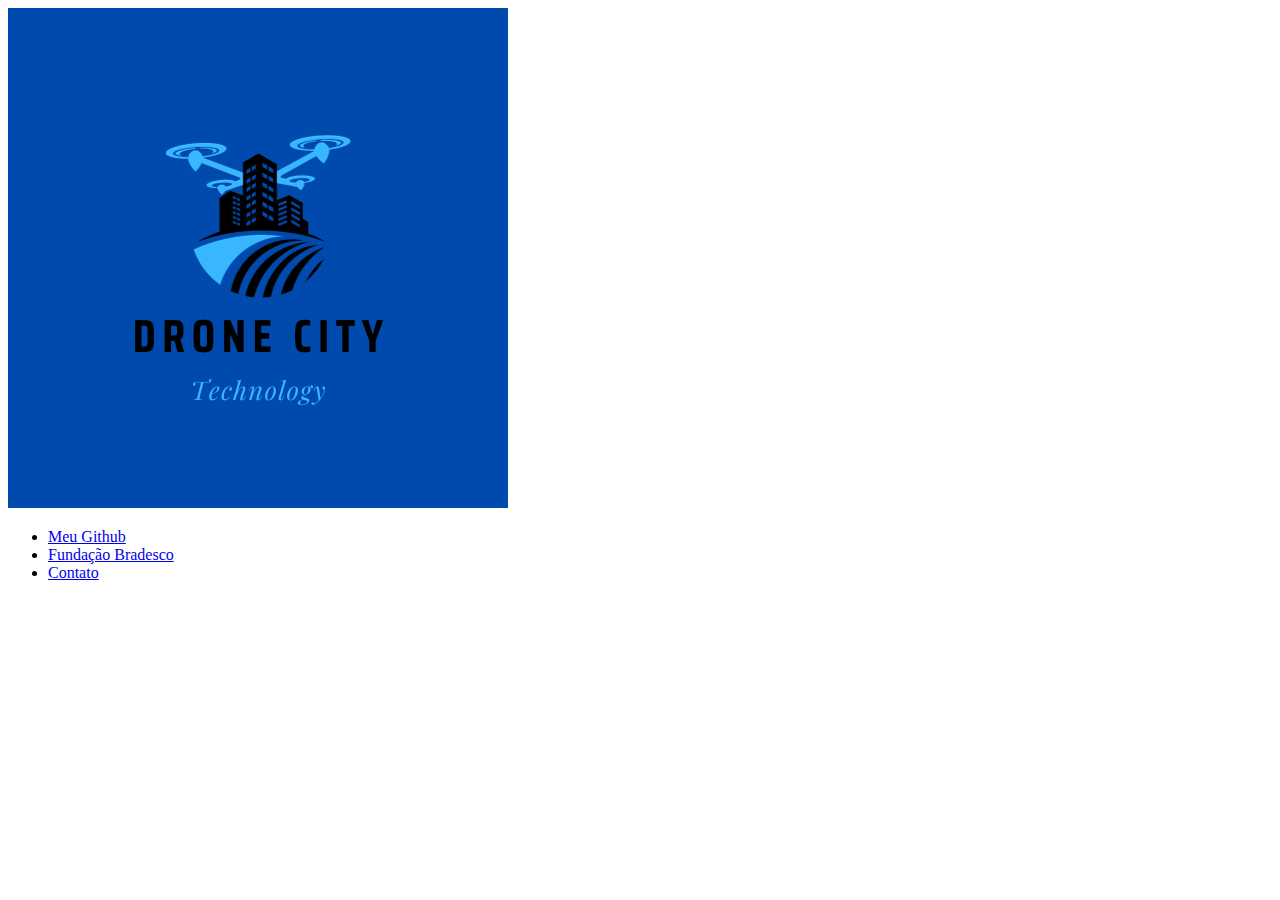
==== Site_Final/index.html @ 29680b33 "Exercicio com Nav e conceitos sobre container" ====
<!DOCTYPE html>
<html lang="pt-br">
<head>
    <meta charset="UTF-8">
    <meta http-equiv="X-UA-Compatible" content="IE=edge">
    <meta name="viewport" content="width=device-width, initial-scale=1.0">
    <title>Code - desenvolvimento de sites</title>
</head>
<body>
     <!--Começamos com um container como uma caixa para todos os elementos-->
     <!--Existem várias tags que podem servir de container para outros elementos, como <section>, <article> e <main>. Como estamos familiarizados com a tag <div>, usaremos essa tag como container principal de nosso site.-->
    <div class="container-principal">
        <!--Utiliza-se a tag <header> para encabeçar o contéudo no site. Assim como as divs a tag <header> é um container para outros elementos-->
        <header>
            <div class="logo">
                <a href="index.html">
                <img src="./img/Logo.png" alt="drne">
                </a>
                <nav>
                    <ul>
                    <li><a href="https://github.com/Murilo57">Meu Github</a></li>
                    <li><a href="https://ev.gov.br">Fundação Bradesco</a></li>
                    <li><a href="#">Contato</a></li>
                    </ul>
                </nav>
            </div>
        </header>
    </div>
</body>
</html>
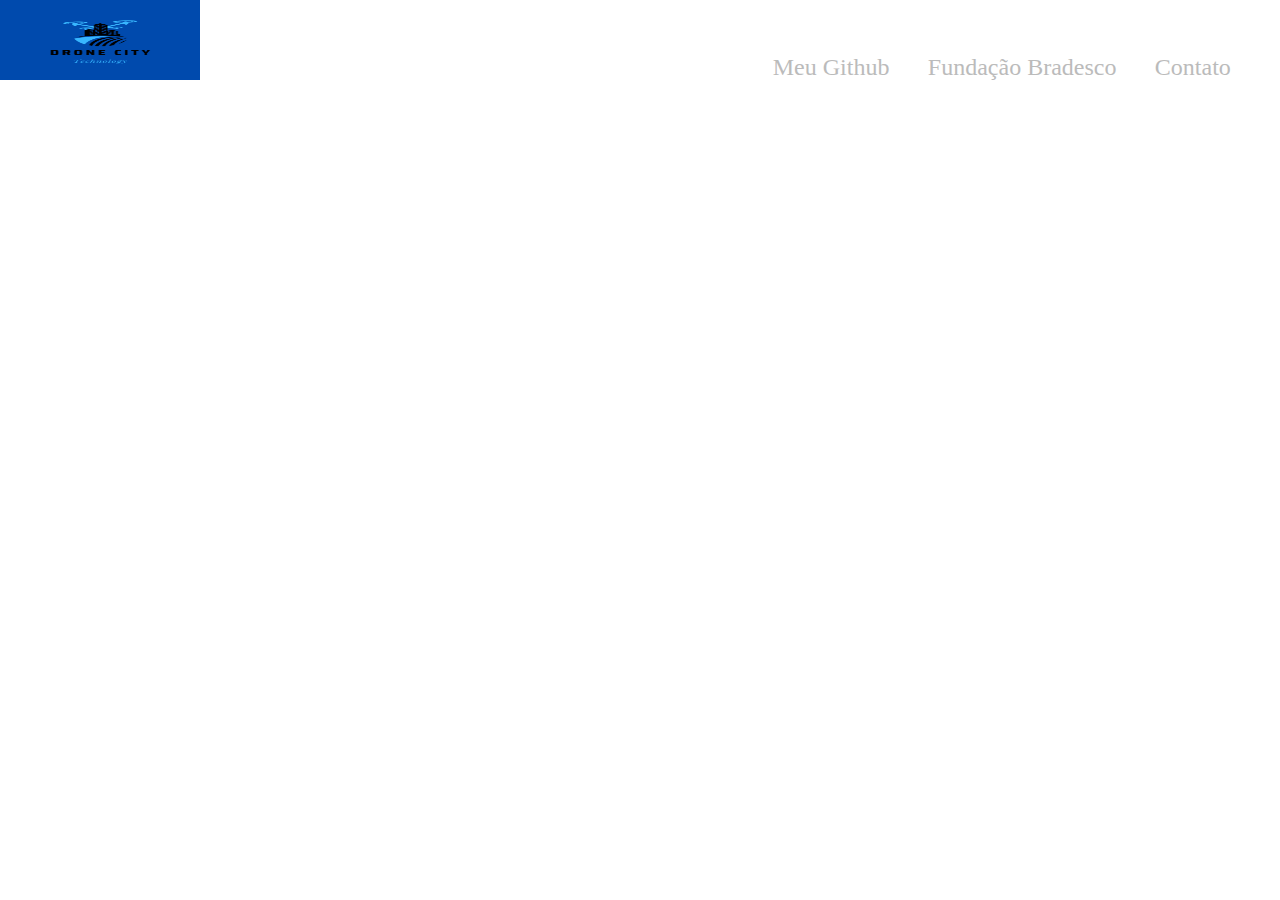
==== commit 54e915e9: "Nav e logo estiliados" ====
--- a/Site_Final/index.html
+++ b/Site_Final/index.html
@@ -4,6 +4,7 @@
     <meta charset="UTF-8">
     <meta http-equiv="X-UA-Compatible" content="IE=edge">
     <meta name="viewport" content="width=device-width, initial-scale=1.0">
+    <link rel="stylesheet" href="./css/style.css">
     <title>Code - desenvolvimento de sites</title>
 </head>
 <body>
@@ -14,16 +15,19 @@
         <header>
             <div class="logo">
                 <a href="index.html">
-                <img src="./img/Logo.png" alt="drne">
+                <img src="./img/Logo.png" alt="drne" class="img">
                 </a>
-                <nav>
+            </div>    
+            <div>
+                <nav >
                     <ul>
-                    <li><a href="https://github.com/Murilo57">Meu Github</a></li>
-                    <li><a href="https://ev.gov.br">Fundação Bradesco</a></li>
-                    <li><a href="#">Contato</a></li>
+                        <li><a href="https://github.com/Murilo57">Meu Github</a></li>
+                        <li><a href="https://ev.gov.br">Fundação Bradesco</a></li>
+                        <li><a href="#">Contato</a></li>
                     </ul>
-                </nav>
-            </div>
+                </nav>    
+            </div>  
+                                        
         </header>
     </div>
 </body>
--- a/Site_Final/css/style.css
+++ b/Site_Final/css/style.css
@@ -0,0 +1,55 @@
+*{margin:0; padding: 0;}
+
+.container-principal {
+    color: #777;
+    font-family: 'Verdana';
+}
+
+header {
+    width: 100%;
+    height: 100px;
+    background-color: #fff;
+    position: relative;
+    top: 0;
+}
+
+.logo {
+    position: absolute;
+    width: 300px;
+    height: auto;
+}
+
+nav {
+    position: absolute;
+    right: 30px;
+    bottom: 0px;
+}
+
+nav ul li {
+    float:left;
+    color: #fff;
+    width: auto;
+    margin: 0.8em;
+    font-size: 1.5em;
+    font-family: 'verdana';
+    list-style: none;    
+}
+
+ nav ul li a {
+    text-decoration: none;
+    color: #bbb;
+ } 
+ nav ul li a:hover {
+    color: #b13030;
+ }
+
+
+
+    /* column-gap: 12px; */
+  
+
+.img{
+    align-items: left;
+    width: 200px;
+    height: 80px;
+}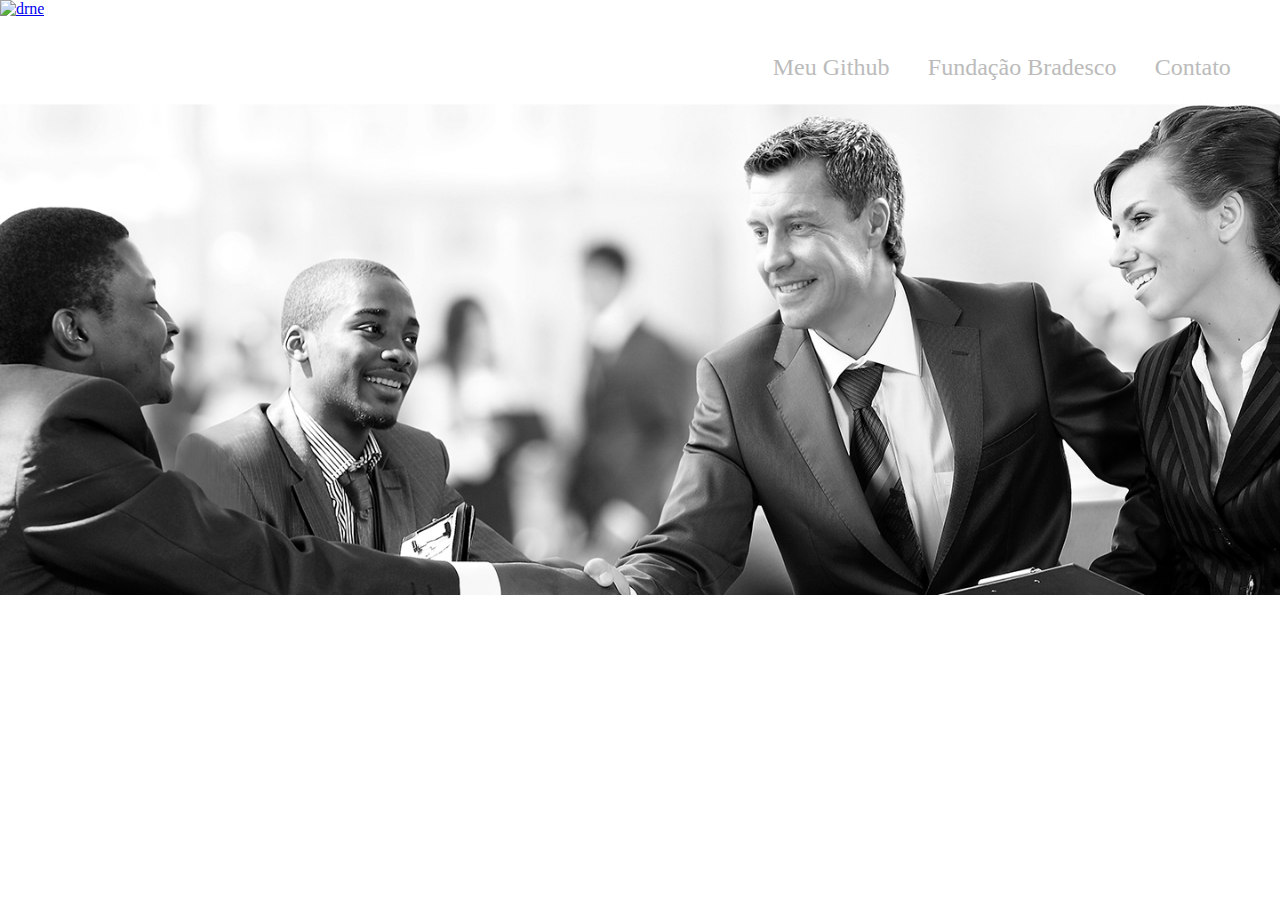
==== commit 445746f0: "pop-up's" ====
--- a/Site_Final/index.html
+++ b/Site_Final/index.html
@@ -15,7 +15,7 @@
         <header>
             <div class="logo">
                 <a href="index.html">
-                <img src="./img/Logo.png" alt="drne" class="img">
+                <img src="./img/logo.png" alt="drne" class="img">
                 </a>
             </div>    
             <div>
@@ -26,9 +26,31 @@
                         <li><a href="#">Contato</a></li>
                     </ul>
                 </nav>    
-            </div>  
-                                        
+            </div>                                          
         </header>
+
+        <section id="banner">
+            <img src="img/banner.jpg" alt="banner-topo">
+        </section>
+
+        <div id="openmodal" class="modalDialog">
+            <div>
+                <a href="#close" title="Close" class="close">X</a>
+                <h1>Tudo sobre Html</h1>
+                <p><strong>HTML</strong><i>(abreviação para a expressão inglesa HyperText Markup Language, que significa Linguagem de Marcação de Hipertexto)</i> é uma linguagem de marcação utilizada na construção de página na Web. Documentos HTML podem ser interpretados por navegadore. - <i>wikipedia.org - acesso 09/2016</i></p>
+            </div>
+        </div>
+        <div id="openmmodal1" class="modalDialog">
+            <a href="#close" title="Close" class="close">X</a>
+            <h1>Tecnologia - Realidade Aumentada</h1>
+            <p>De uma forma simples, <b>Realidade Aumentada</b> é uma tecnologia que permite que o mundo virtual seja misturado ao real, possibilitando maior interação e abrindo uma nova dimensão na maneira como nós executamos tarefas, ou mesmo as que nós incubimos ás maquinas. Assim, se você pensava que objetos pulando para fora da tela era elementos de filmes de ficção cientifica, está na hora de mudar seus conceitos. Aliás, o que acontece com a <b>Realidade Aumentada</b> é o contrário: você pulará para dentro do mundo virtual para interagir com objetos que só estão limitados a sua imaginação. - <i>tecmundo.com.br/realidade-aumentada - acesso 09/2016</i> </p>
+        </div>
+        <div id="openmodal2" class="modalDialog">
+            <a href="#close" title="Close" class="close">X</a>
+            <h1>Acessibilidade</h1>
+            <p><b>Acessibilidade</b> na web significa que pessoas com deficiência podem usar a web. Mais especificamente, a acessibilidade na web significa que pessoas com deficiência podem perceber, entender, navegar, interagir e construir para a web. E mais. Ela também beneficia outras pessoas, incluindo pessoas idosas com capacidades em mudança devido ao envelhecimento - <i>w3c.br/ - acesso 09/2016</i></p>
+            <p></p>
+        </div>
     </div>
 </body>
 </html>--- a/Site_Final/css/style.css
+++ b/Site_Final/css/style.css
@@ -43,13 +43,35 @@
     color: #b13030;
  }
 
-
-
-    /* column-gap: 12px; */
-  
+/*Definindo as propriedades da imagem principal*/  
+#banner {
+    width: 100%;
+    
+}
+#banner img {
+    width: 100%;
+}
 
 .img{
     align-items: left;
     width: 200px;
     height: 80px;
+}
+
+/*Definindo as propriedades dos pop'ups*/
+.modalDialog {
+    position: fixed;
+    font-family: 'Verdana';
+    top: 0;
+    right: 0;
+    left: 0;
+    bottom: 0;
+    background: rgba(181, 9, 9, 0.8);
+    z-index: 9999;
+    opacity: 0;
+    -webkit-transition: opacity 400ms ease-in;
+    -moz-transition: opacity 400ms ease-in;
+    transition: opacity 400ms ease-in;
+    pointer-events:none;
+    display:none;
 }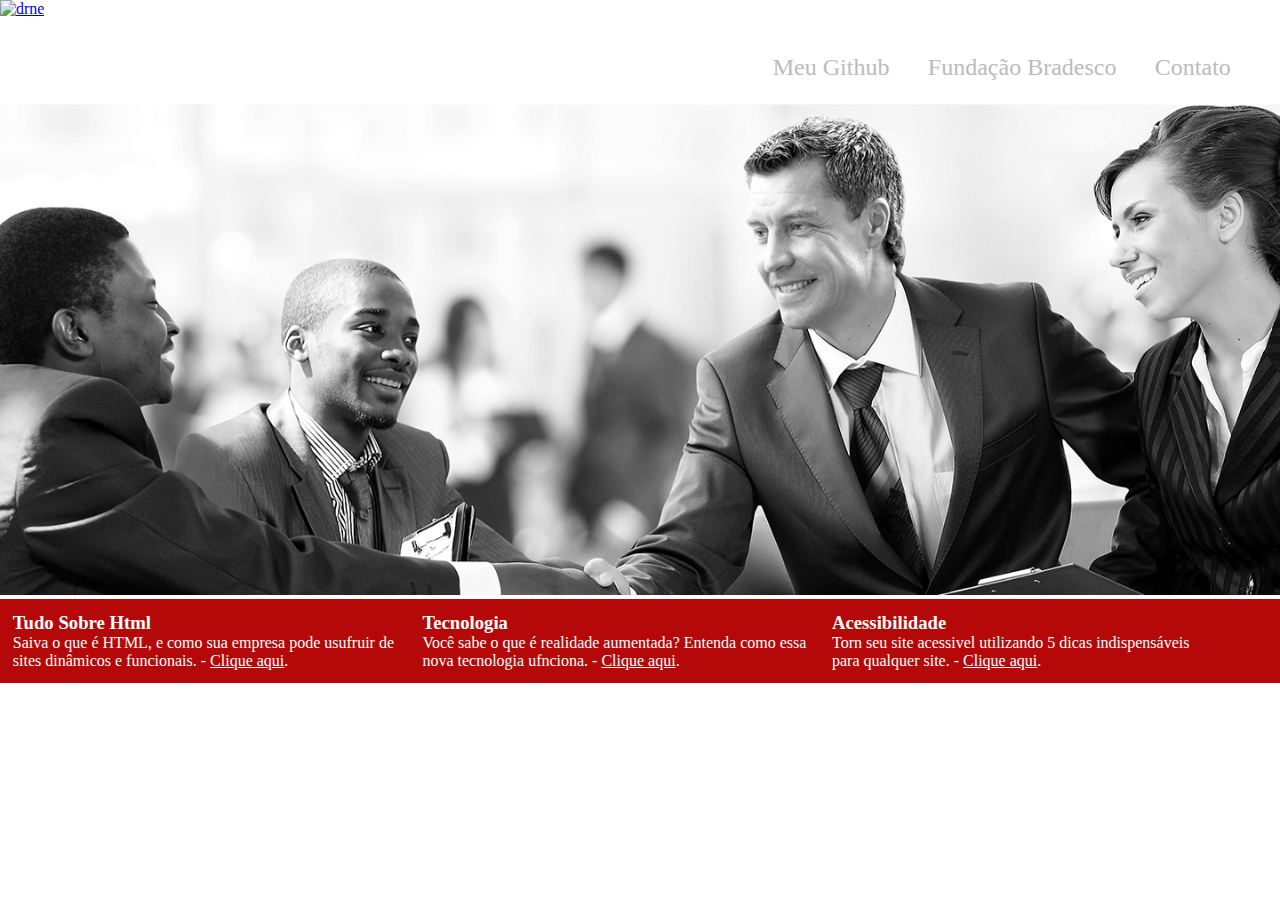
==== commit fec50432: "pagina inicial finalizada" ====
--- a/Site_Final/index.html
+++ b/Site_Final/index.html
@@ -38,19 +38,40 @@
                 <a href="#close" title="Close" class="close">X</a>
                 <h1>Tudo sobre Html</h1>
                 <p><strong>HTML</strong><i>(abreviação para a expressão inglesa HyperText Markup Language, que significa Linguagem de Marcação de Hipertexto)</i> é uma linguagem de marcação utilizada na construção de página na Web. Documentos HTML podem ser interpretados por navegadore. - <i>wikipedia.org - acesso 09/2016</i></p>
+                <img src="img/html5.png" alt="logo html5">
             </div>
         </div>
-        <div id="openmmodal1" class="modalDialog">
-            <a href="#close" title="Close" class="close">X</a>
-            <h1>Tecnologia - Realidade Aumentada</h1>
-            <p>De uma forma simples, <b>Realidade Aumentada</b> é uma tecnologia que permite que o mundo virtual seja misturado ao real, possibilitando maior interação e abrindo uma nova dimensão na maneira como nós executamos tarefas, ou mesmo as que nós incubimos ás maquinas. Assim, se você pensava que objetos pulando para fora da tela era elementos de filmes de ficção cientifica, está na hora de mudar seus conceitos. Aliás, o que acontece com a <b>Realidade Aumentada</b> é o contrário: você pulará para dentro do mundo virtual para interagir com objetos que só estão limitados a sua imaginação. - <i>tecmundo.com.br/realidade-aumentada - acesso 09/2016</i> </p>
+        <div id="openmodal1" class="modalDialog">
+            <div>
+                <a href="#close" title="Close" class="close">X</a>
+                <h1>Tecnologia - Realidade Aumentada</h1>
+                <p>De uma forma simples, <b>Realidade Aumentada</b> é uma tecnologia que permite que o mundo virtual seja misturado ao real, possibilitando maior interação e abrindo uma nova dimensão na maneira como nós executamos tarefas, ou mesmo as que nós incubimos ás maquinas. Assim, se você pensava que objetos pulando para fora da tela era elementos de filmes de ficção cientifica, está na hora de mudar seus conceitos. Aliás, o que acontece com a <b>Realidade Aumentada</b> é o contrário: você pulará para dentro do mundo virtual para interagir com objetos que só estão limitados a sua imaginação. - <i>tecmundo.com.br/realidade-aumentada - acesso 09/2016</i> </p>
+            </div>
         </div>
         <div id="openmodal2" class="modalDialog">
-            <a href="#close" title="Close" class="close">X</a>
-            <h1>Acessibilidade</h1>
-            <p><b>Acessibilidade</b> na web significa que pessoas com deficiência podem usar a web. Mais especificamente, a acessibilidade na web significa que pessoas com deficiência podem perceber, entender, navegar, interagir e construir para a web. E mais. Ela também beneficia outras pessoas, incluindo pessoas idosas com capacidades em mudança devido ao envelhecimento - <i>w3c.br/ - acesso 09/2016</i></p>
-            <p></p>
+            <div>
+                <a href="#close" title="Close" class="close">X</a>
+                <h1>Acessibilidade</h1>
+                <p><b>Acessibilidade</b> na web significa que pessoas com deficiência podem usar a web. Mais especificamente, a acessibilidade na web significa que pessoas com deficiência podem perceber, entender, navegar, interagir e construir para a web. E mais. Ela também beneficia outras pessoas, incluindo pessoas idosas com capacidades em mudança devido ao envelhecimento - <i>w3c.br/ - acesso 09/2016</i></p>
+                <p></p>
+            </div>
         </div>
+
+        <!--Rodapé da pagina-->
+        <footer>
+            <div class="footer-text">
+                <h3>Tudo Sobre Html</h3>
+                <p>Saiva o que é HTML, e como sua empresa pode usufruir de sites dinâmicos e funcionais. - <a href="#openmodal">Clique aqui</a>.</p>
+            </div>
+            <div class="footer-text">
+                <h3>Tecnologia</h3>
+                <p>Você sabe o que é realidade aumentada? Entenda como essa nova tecnologia ufnciona. - <a href="#openmodal1">Clique aqui</a>.</p>
+            </div>
+            <div class="footer-text">
+                <h3>Acessibilidade</h3>
+                <p>Torn seu site acessivel utilizando 5 dicas indispensáveis para qualquer site. - <a href="#openmodal2">Clique aqui</a>.</p>
+            </div>        
+        </footer>
     </div>
 </body>
 </html>--- a/Site_Final/css/style.css
+++ b/Site_Final/css/style.css
@@ -49,7 +49,7 @@
     
 }
 #banner img {
-    width: 100%;
+    width: 100%; margin-bottom: 0;
 }
 
 .img{
@@ -73,5 +73,67 @@
     -moz-transition: opacity 400ms ease-in;
     transition: opacity 400ms ease-in;
     pointer-events:none;
-    display:none;
-}+    display: none;
+}
+
+.modalDialog:target {
+    display: block;
+    opacity: 1;
+    pointer-events: auto;
+}
+
+.modalDialog div{
+    width: 500px;
+    position: relative;
+    margin: 10% auto;
+    padding: 5px 20px 13px 20px;
+    -webkit-border-radius: 12px;
+    -moz-border-radius: 10px;
+    background-color: #fff;
+    border-radius: 10px;
+}
+
+.modalDialog p {
+    margin-top: 5%;
+    margin-bottom: 5%;
+}
+
+.modalDialog img {
+    width: 50%;
+    position: relative;
+    margin-left: 25%;
+}
+
+.close {
+    background-color: #606061;
+    color: #FFFFFF;
+    line-height: 25px;
+    position: absolute;
+    right: -12px;
+    text-align: center;
+    top: -10px;
+    width: 24px;
+    text-decoration: none;
+    font-weight: bold;
+    -webkit-border-radius: 12px;
+    -moz-border-radius: 12px;
+    border-radius: 12px;
+}
+
+.close:hover {
+    background-color: #b50909;
+}
+
+footer {
+    width: 100%;
+    height: 18%;
+    background-color: #b50909;
+    color: #fff;
+    position: relative;
+    float: left;
+    font-family: 'verdana';
+}
+
+ /*position:relative; e o float:left é utilizado para deixar um ao lado do outro*/
+footer .footer-text{width:30%; margin:1%; position:relative; float:left;}
+footer .footer-text a {color: #fff}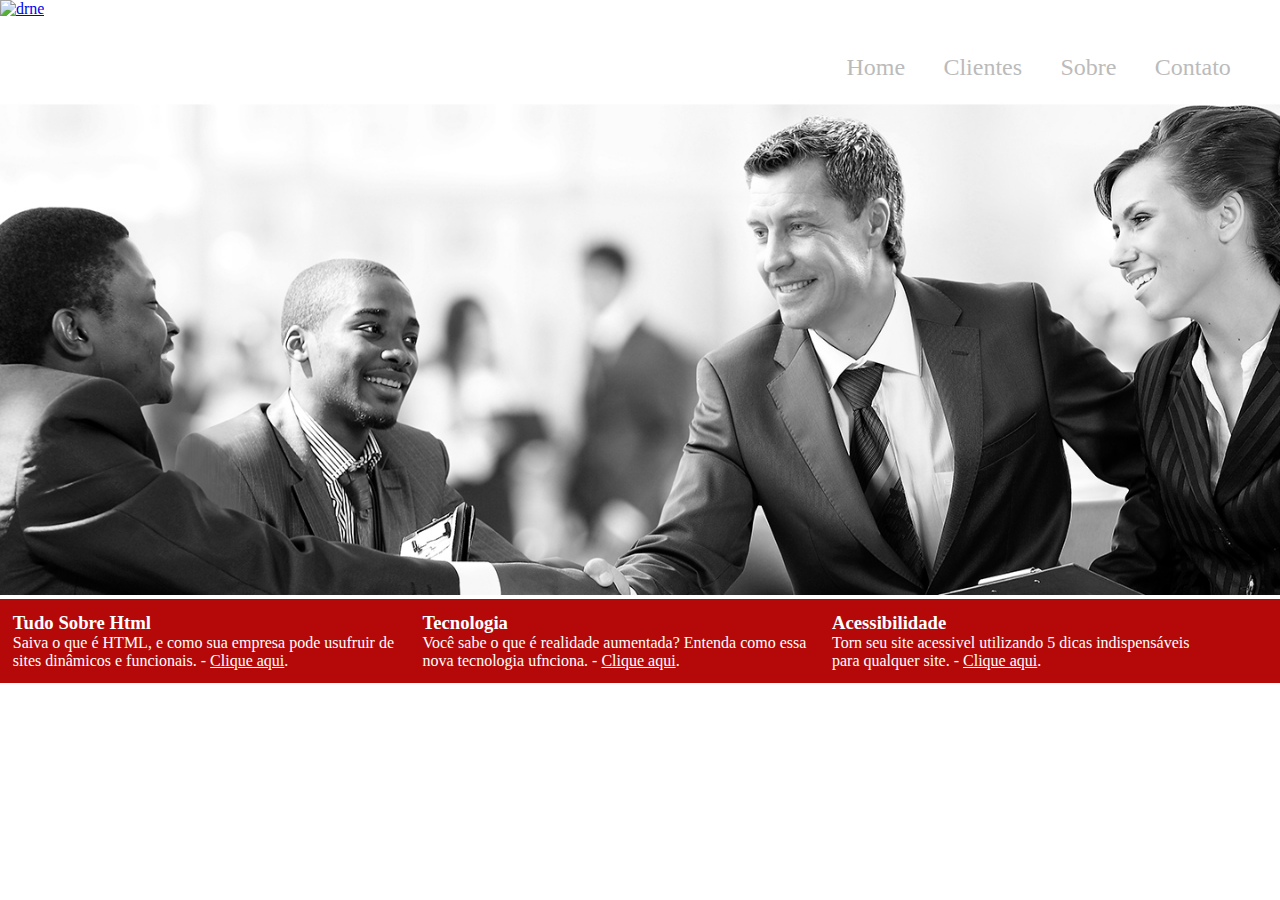
==== commit 96438a6f: "clientes e sobre finalizado" ====
--- a/Site_Final/index.html
+++ b/Site_Final/index.html
@@ -21,9 +21,10 @@
             <div>
                 <nav >
                     <ul>
-                        <li><a href="https://github.com/Murilo57">Meu Github</a></li>
-                        <li><a href="https://ev.gov.br">Fundação Bradesco</a></li>
-                        <li><a href="#">Contato</a></li>
+                        <li><a href="index.html">Home</a></li>
+                        <li><a href="clientes.html">Clientes</a></li>
+                        <li><a href="about.html">Sobre</a></li>
+                        <li><a href="contato.html">Contato</a></li>
                     </ul>
                 </nav>    
             </div>                                          
--- a/Site_Final/css/style.css
+++ b/Site_Final/css/style.css
@@ -136,4 +136,26 @@
 
  /*position:relative; e o float:left é utilizado para deixar um ao lado do outro*/
 footer .footer-text{width:30%; margin:1%; position:relative; float:left;}
-footer .footer-text a {color: #fff}+footer .footer-text a {color: #fff}
+
+/*Definindo a cor de fundo das paginas sobre, clientes e contato*/
+.color-page {background-color: #ddd;}
+
+/*Definindo as propriedades das imagens de titulo*/
+.img-titulo {width: 20%; height: auto; margin-bottom: 10px; position: relative; float: let; margin-right: 5%;}
+.img-titulo img {width: 90%; margin-left: 10%;margin-top: 50px;}
+
+/*Definindo as propriedades da pagina clientes */
+#clientes-code {width: 75%; position: relative; float: left;}
+#clientes-code .config-clientes {width:40%; border: 1px solid #b50909; margin-left: 1.5%; padding: 1%; float: left; margin-top: 30px; background-color: #fff;}
+#clientes-code .config-clientes img {width: 60%; margin-left: 20%; margin-bottom: 20px;}
+#clientes-code .config-clientes p {width: 90%; margin-left: 5%; font-size: 1.2em; margin-bottom: 20px; text-align: center;}
+#clientes-code .config-clientes p a{color:#111;}
+
+/*Definindo as propriedades da pagian sobre*/
+#container-sobre{width:60; margin-left: 5%; float: left; position: relative; height: 80%; background-color: #fff;}
+#txt-sobre {width: 40%; float: left; position: relative; padding: 5%;}
+#txt-sobre p {width: 100%; position: relative; float: left;}
+#txt-sobre dl {width: 50%;}
+#img-conteudo-sobre {width: 45%; position: relative; float: left; padding: 2%;}
+#img-conteudo-sobre img {width: 100%;}